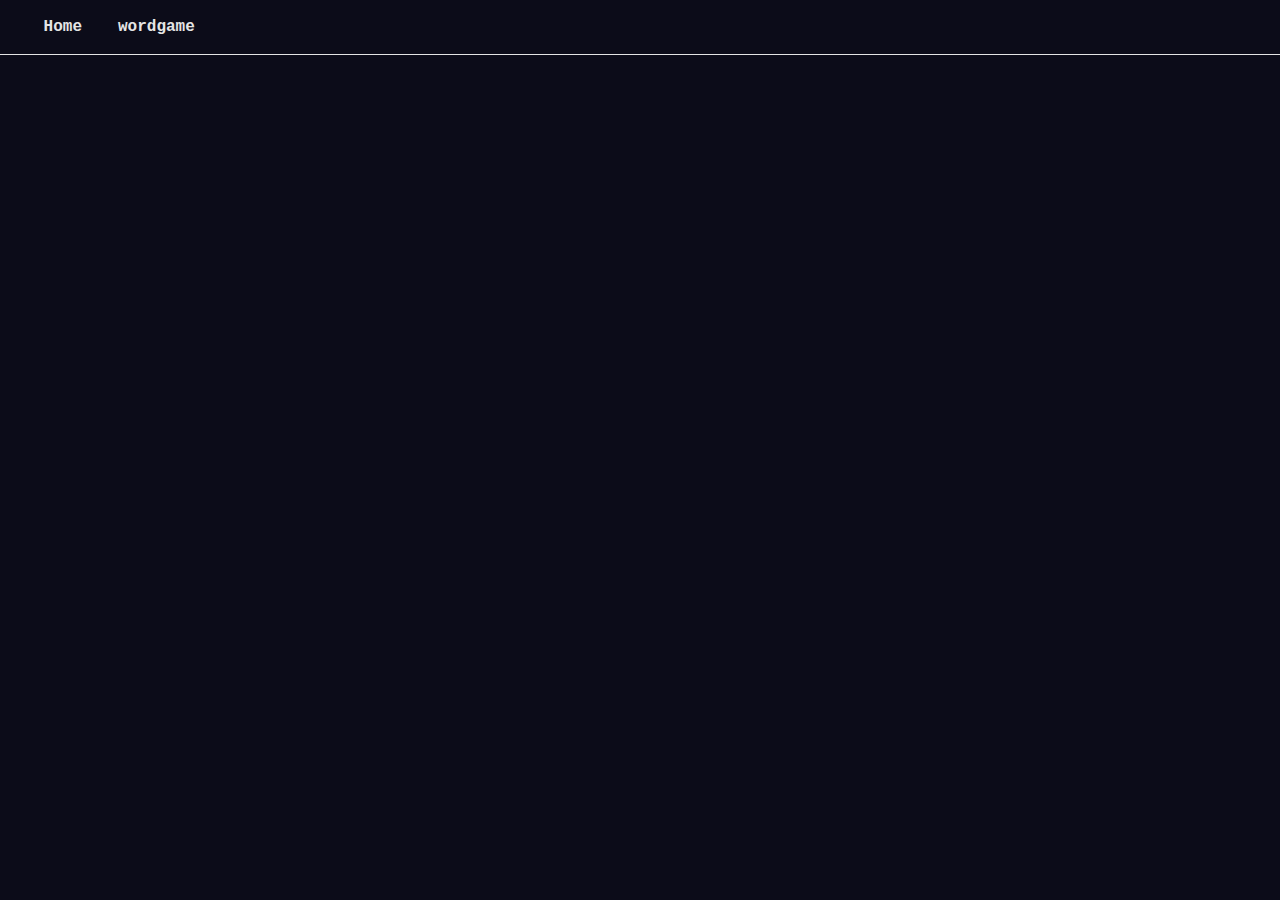
==== index.html @ 4802b2eb "foo" ====
<!DOCTYPE html>
<html>
  <head>
    <title>./dev/home/</title>
    <meta charset="UTF-8">
    <meta name="viewport" content="width=device-width, initial-scale=1.0" />
    <link rel="icon" type="image/png" href="./images/favicon.png"/>
    <link href="./style.css" rel="stylesheet" type="text/css" media="all" />
  </head>
  <body>
    <div id="nav">
      <ul>
        <li><a href="index.html">Home</a></li>
        <li><a href="./games/wordgame/wordgame.html" class="link">wordgame</a></li>
      </ul>
    </div>
    <div class="container" id="main">

    </div>
  <!--<script type="text/javascript" src="foo.js"></script>-->
  </body>
</html>
---- style.css ----
body  {
  margin:0;
  overflow-x:hidden;
  font-family: "Courier New", monospace ;
  background-color:#0C0C19;
  color:#E5E5E5;}
p {
  margin: 0;
  padding-bottom:2svh;
  padding-right:4svw;
  font-size: calc(1vw+1em);}
h1  {
  margin: 0;
  padding-bottom:3svh;
  font-family: inherit;}
a {
  color: inherit;
  cursor:pointer;}
/*img {
  max-width:96vw;
  padding-bottom:1vh;}*/
#nav  {
  position:relative;
  display:inline-block;
  float:left;
  z-index: 1;
  width: 100%;
  border-bottom:1px solid #E5E5E5;
  background-color:#0C0C19}
#nav ul {
  padding:0;
  margin:0;
  list-style-type:none; 
  padding-left:2svw;}
#nav li a {
  display: inline-block;
  position:relative;
  float:left;
  text-align:center;
  width:auto;
  padding:2svh;
  text-decoration:none;
  outline: 0;
  font-weight:bold;}
#nav li a:before  {
  content:"";
  position: absolute;
  bottom: 0;
  width: 0;
  left: 50%;
  border-bottom: 2px solid #E5E5E5;
  transition:.1s;}
#nav li a:hover:before  {
  content:"";
  position: absolute;
  bottom: 0;
  width: 100%;
  left: 0;
  border-bottom: 2px solid #E5E5E5;
  transition:.2s;}
#nav li a:active  {
  background-color:#0C0C19;}
#main {
  position:relative;
  display:block;
  text-align: left;
  z-index: 0;
  width:100%;
  height:100%;
  padding-top:4svh;
  margin-left:2svw;
  max-width:100%;
  overflow-x:hidden;
  overflow-y:hidden;
 }
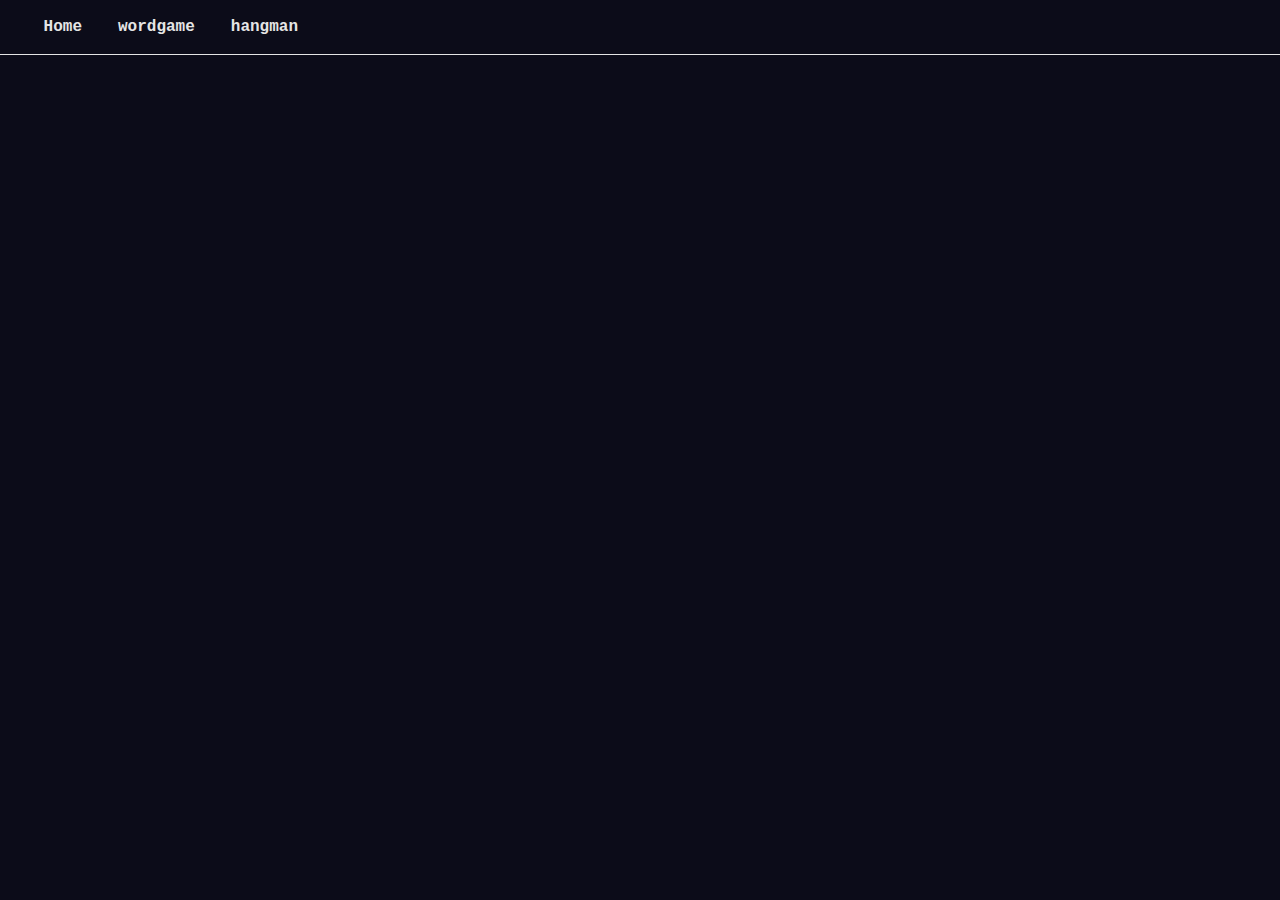
==== commit 13adad2d: "made hangman" ====
--- a/index.html
+++ b/index.html
@@ -12,6 +12,7 @@
       <ul>
         <li><a href="index.html">Home</a></li>
         <li><a href="./games/wordgame/wordgame.html" class="link">wordgame</a></li>
+        <li><a href="./games/hangman/hangman.html" class="link">hangman</a></li>
       </ul>
     </div>
     <div class="container" id="main">
